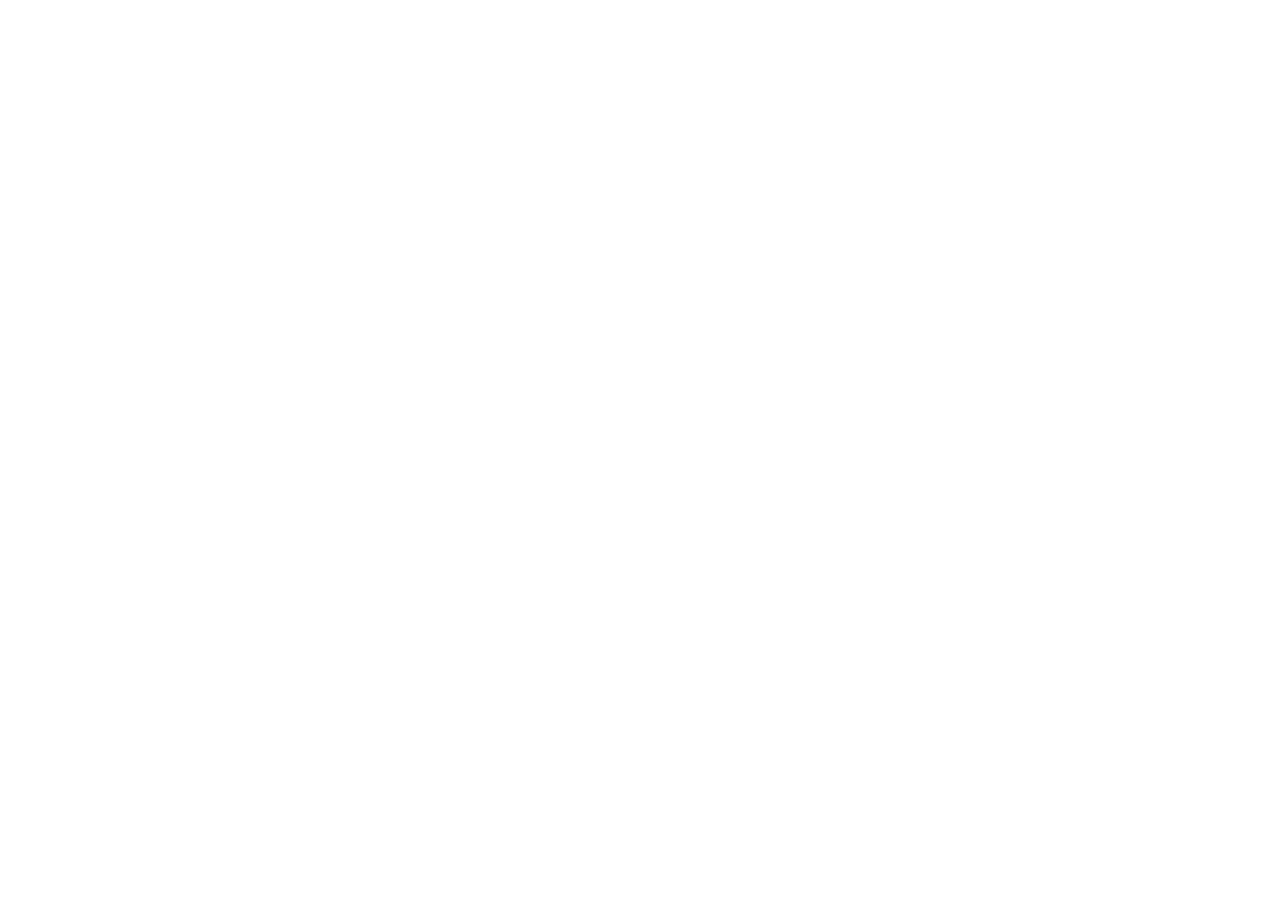
==== 01-Introduccion/index.html @ 191c72f3 "introduccion" ====
<!DOCTYPE html>
<html lang="en">
<head>
    <meta charset="UTF-8">
    <meta name="viewport" content="width=device-width, initial-scale=1.0">
    <title>Document</title>
</head>
<body>
    <script>
       alert("hola  pendejos!"); 
    </script>
    
</body>
</html>
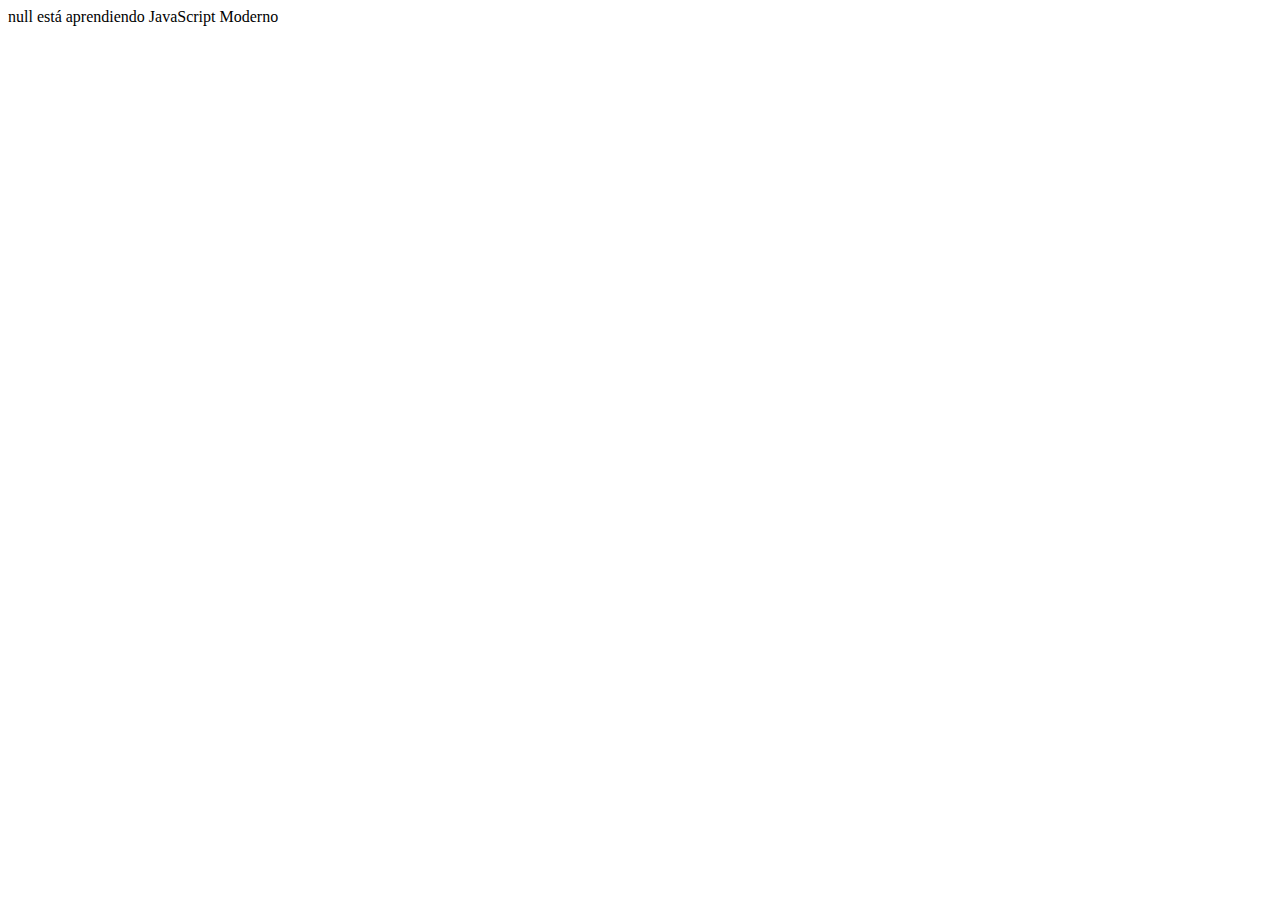
==== commit fa4e65dc: "introduccion a js" ====
--- a/01-Introduccion/index.html
+++ b/01-Introduccion/index.html
@@ -6,9 +6,13 @@
     <title>Document</title>
 </head>
 <body>
-    <script>
-       alert("hola  pendejos!"); 
-    </script>
+    <div class="contenido">
+        <h1>JavaScript Moderno</h1>
+        <p>Introducción</p>
+        <p class="hashtag">#JSModernoConSebas</p>
+
+    </div>
+    <script src="js/app.js"></script>
     
 </body>
 </html>